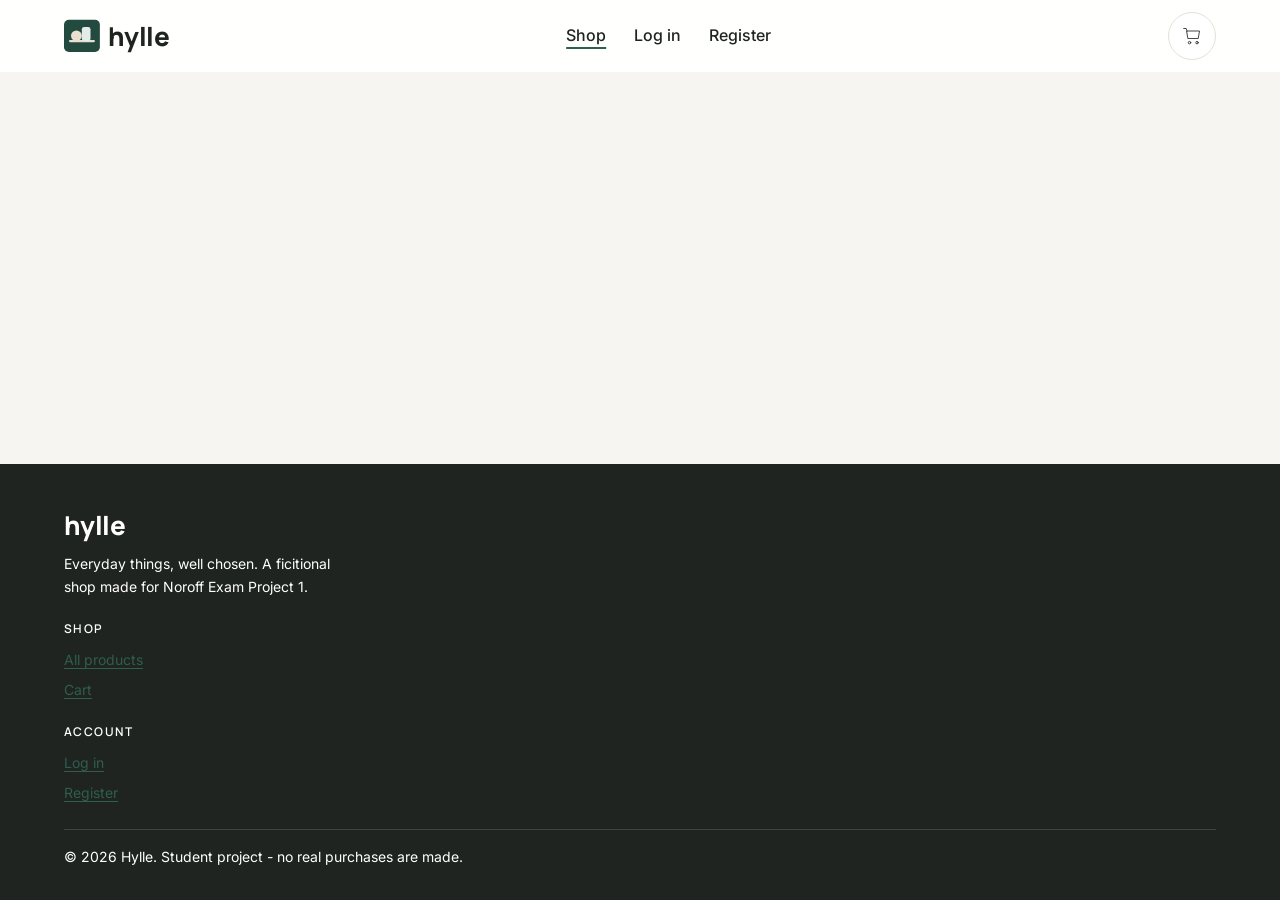
==== index.html @ 161e980e "Add shared header and footer with auth state and cart count" ====
<!DOCTYPE html>
<html lang="en">
    <head>
        <meta charset="UTF-8" />
        <meta name="viewport" content="width-device-width, initial-scale=1" />
        <title>Hylle - Everyday things, well chosen | Online Shop</title>
        <meta name="description" content="Shop a small, curated range of everyday products at Hylle - headphones, beauty, accessories and more. Easy checkout and good prices." />
        <meta name="theme-color" content="#2F5D50" />
        <meta property="og:title" content="Hylle - Everyday things, well chosen | Online Shop" />
        <meta property="og:description" content="Shop a small, curated range of everyday products at Hylle - headphones, beauty, accessories and more. Easy checkout and good prices." />
        <meta property="og:type" content="website" />
        <meta property="og:site_name" content="Hylle" />
        <link rel="icon" href="./assets/favicon.svg" type="image/svg+xml" />
        <link rel="preconnect" href="https://fonts.googleapis.com" />
        <link rel="preconnect" href="https://fonts.gstatic.com" crossorigin />
        <link rel="stylesheet" href="https://fonts.googleapis.com/css2?family=Inter:wght@400;500;600&amp;family=Manrope:wght@600;700;800&amp;display=swap" />
        <link rel="stylesheet" href="./css/main.css" />
    </head>
<body data-root="./">
    <a class="skip-link" href="#main">Skip to content</a>

    <header class="site-header">
        <div class="container site-header__inner">
            <a href="./index.html" class="logo" aria-label="Hylle - go to the shop">
                <img src="./assets/logo-icon.svg" alt="" width="36" height="36" />
                <span aria-hidden="true">hylle</span>
            </a>

            <nav class="nav" id="main-nav" aria-label="Main">
                <ul class="nav__list">
                    <li><a href="./index.html" class="nav__link">Shop</a></li>
                    <li data-auth-nav></li>
                </ul>
            </nav>

            <div class="site-header__actions">
                <a href="./cart/index.html" class="btn btn--icon" data-cart-link aria-label="Cart">
                    <svg width="20" height="20" viewBox="0 0 24 24" fill="none" stroke="currentColor" stroke-linecap="round" stroke-linejoin="round" aria-hidden="true"><path d="M6 6h15l-1.5 9h-12z" /><path d="M6 6 5 3H2" /><circle cx="9" cy="20" r="1.5" /><circle cx="18" cy="20" r="1.5" /></svg>
                    <span class="cart-count" data-cart-count hidden>0</span>
                </a>
                <button type="button" class="btn btn--icon menu-toggle" data-menu-toggle aria-controls="main-nav" aria-expanded="false" aria-label="Menu">
                    <svg width="20" height="20" viewBox="0 0 24 24" fill="none" stroke="currentColor" stroke-width="2" stroke-linecap="round" aria-hidden="true"><path d="M4 7h16M4 12h16M4 17h16" /></svg>
                </button>
            </div>
        </div>
    </header>

    <main id="main" tabindex="-1">

    </main>

    <footer class="site-footer">
        <div class="container site-footer__inner">
            <div>
                <a href="./index.html" class="logo">hylle</a>
                <p class="site-footer__tagline">Everyday things, well chosen. A ficitional shop made for Noroff Exam Project 1.</p>
            </div>
        <div>
            <h2 class="eyebrow footer-heading">Shop</h2>
            <ul class="footer-list">
                <li><a href="./index.html">All products</a></li>
                <li><a href="./cart/index.html">Cart</a></li>
        </ul>
        </div>
        <div>
            <h2 class="eyebrow footer-heading">Account</h2>
            <ul class="footer-list">
            <li><a href="./account/login.html">Log in</a></li>
            <li><a href="./account/register.html">Register</a></li>
            </ul>
        </div>
        <p class="site-footer__bottom">&copy; <span data-year>2026</span> Hylle. Student project - no real purchases are made.</p>
        </div>
    </footer>

    <script type="module" src="./js/pages/feed.js"></script>
</body>
</html>
---- css/main.css ----
/* main.css - this is the only stylesheet linked in the HTML */


@import url(variables.css);
@import url(base.css);
@import url(layout.css);
@import url(components.css);
@import url(pages.css);
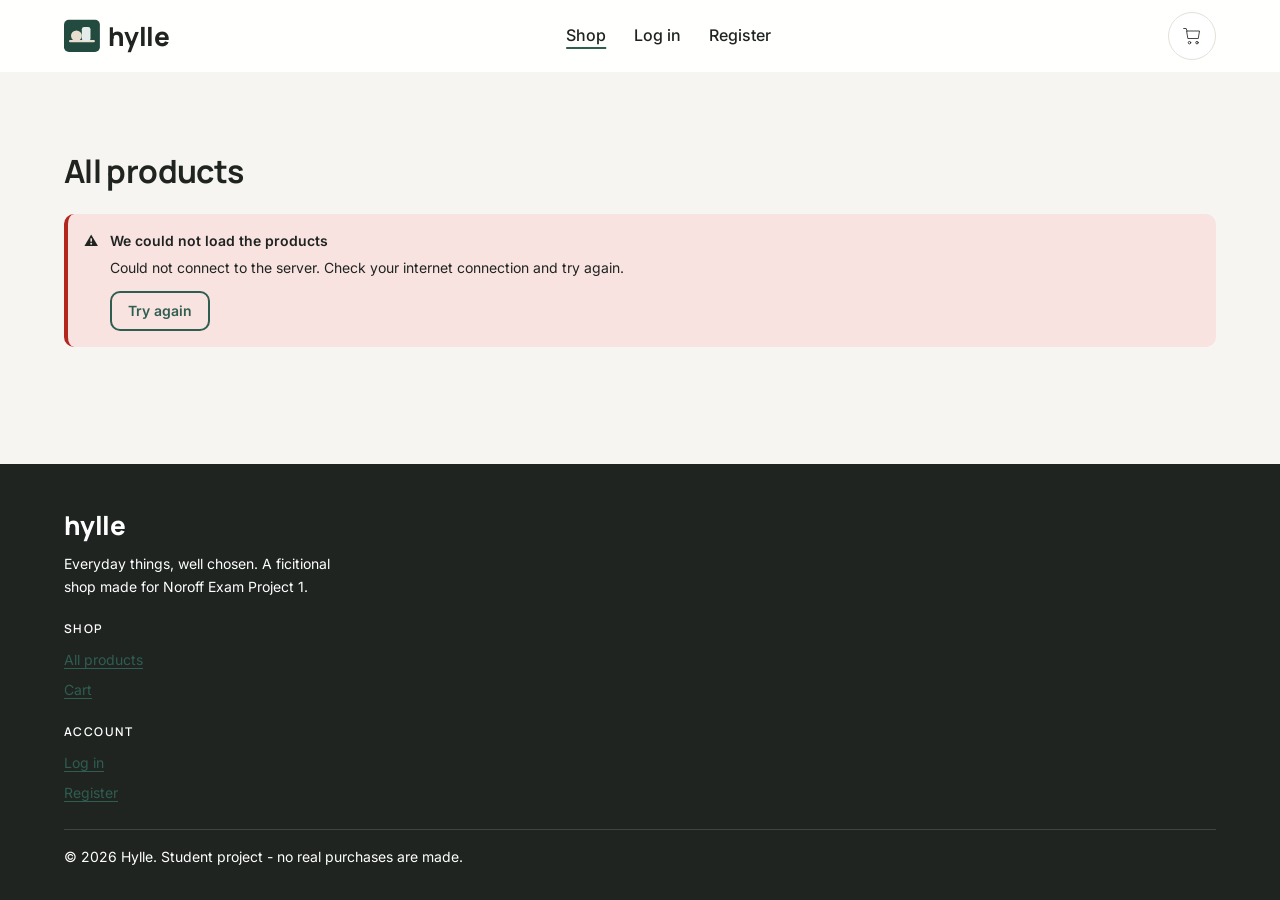
==== commit c1c737ce: "Add product feed with responsive grid of 12 products" ====
--- a/index.html
+++ b/index.html
@@ -46,7 +46,19 @@
     </header>
 
     <main id="main" tabindex="-1">
+        <div class="container">
+            <h1 class="visually-hidden">Hylle online shop</h1>
 
+
+            <section class="section" aria-labelledby="products-heading">
+                <div class="section__header">
+                    <h2 id="products-heading">All products</h2>
+                </div>
+                <div data-feed-message hidden></div>
+
+                <ul class="product-grid" data-product-grid></ul>
+            </section>
+        </div>
     </main>
 
     <footer class="site-footer">
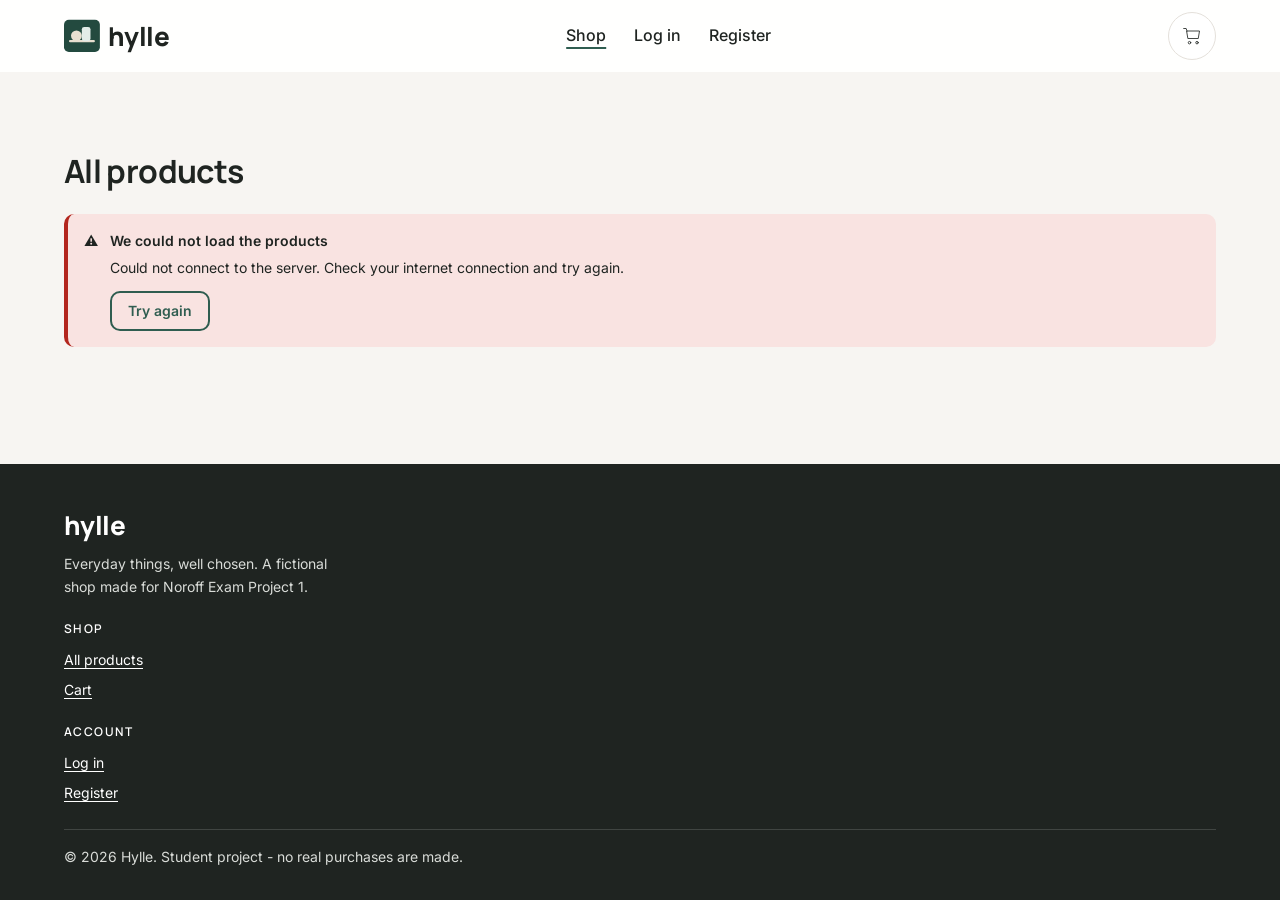
==== commit ba794390: "Add product page with full details, tags, and reviews" ====
--- a/index.html
+++ b/index.html
@@ -2,7 +2,7 @@
 <html lang="en">
     <head>
         <meta charset="UTF-8" />
-        <meta name="viewport" content="width-device-width, initial-scale=1" />
+        <meta name="viewport" content="width=device-width, initial-scale=1" />
         <title>Hylle - Everyday things, well chosen | Online Shop</title>
         <meta name="description" content="Shop a small, curated range of everyday products at Hylle - headphones, beauty, accessories and more. Easy checkout and good prices." />
         <meta name="theme-color" content="#2F5D50" />
@@ -49,6 +49,8 @@
         <div class="container">
             <h1 class="visually-hidden">Hylle online shop</h1>
 
+            <section class="carousel" data-carousel aria-label="Featured products"></section>
+
 
             <section class="section" aria-labelledby="products-heading">
                 <div class="section__header">
@@ -65,7 +67,7 @@
         <div class="container site-footer__inner">
             <div>
                 <a href="./index.html" class="logo">hylle</a>
-                <p class="site-footer__tagline">Everyday things, well chosen. A ficitional shop made for Noroff Exam Project 1.</p>
+                <p class="site-footer__tagline">Everyday things, well chosen. A fictional shop made for Noroff Exam Project 1.</p>
             </div>
         <div>
             <h2 class="eyebrow footer-heading">Shop</h2>
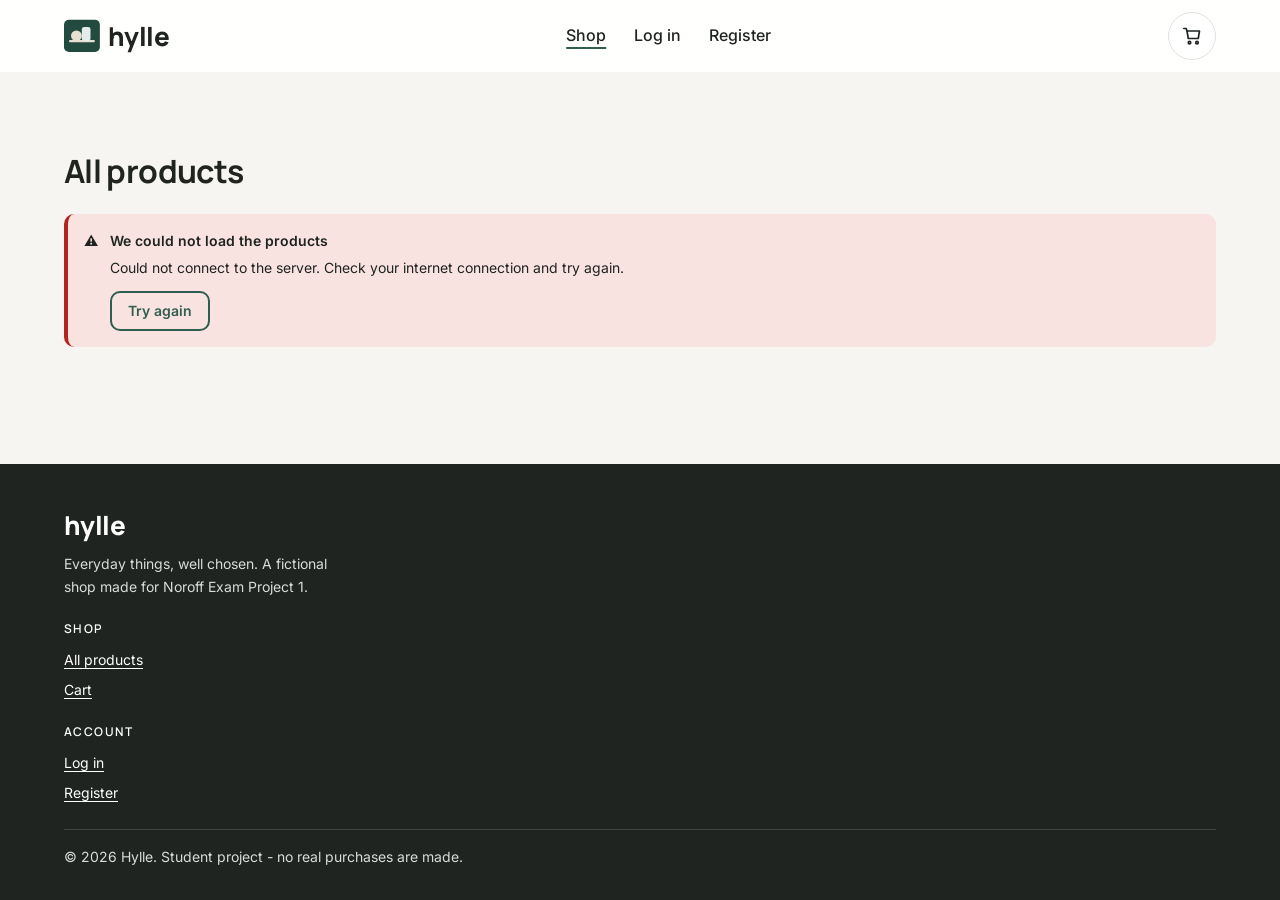
==== commit cb462065: "Add register page with validated form" ====
--- a/index.html
+++ b/index.html
@@ -35,7 +35,7 @@
 
             <div class="site-header__actions">
                 <a href="./cart/index.html" class="btn btn--icon" data-cart-link aria-label="Cart">
-                    <svg width="20" height="20" viewBox="0 0 24 24" fill="none" stroke="currentColor" stroke-linecap="round" stroke-linejoin="round" aria-hidden="true"><path d="M6 6h15l-1.5 9h-12z" /><path d="M6 6 5 3H2" /><circle cx="9" cy="20" r="1.5" /><circle cx="18" cy="20" r="1.5" /></svg>
+                    <svg width="20" height="20" viewBox="0 0 24 24" fill="none" stroke="currentColor" stroke-width="2" stroke-linecap="round" stroke-linejoin="round" aria-hidden="true"><path d="M6 6h15l-1.5 9h-12z" /><path d="M6 6 5 3H2" /><circle cx="9" cy="20" r="1.5" /><circle cx="18" cy="20" r="1.5" /></svg>
                     <span class="cart-count" data-cart-count hidden>0</span>
                 </a>
                 <button type="button" class="btn btn--icon menu-toggle" data-menu-toggle aria-controls="main-nav" aria-expanded="false" aria-label="Menu">
